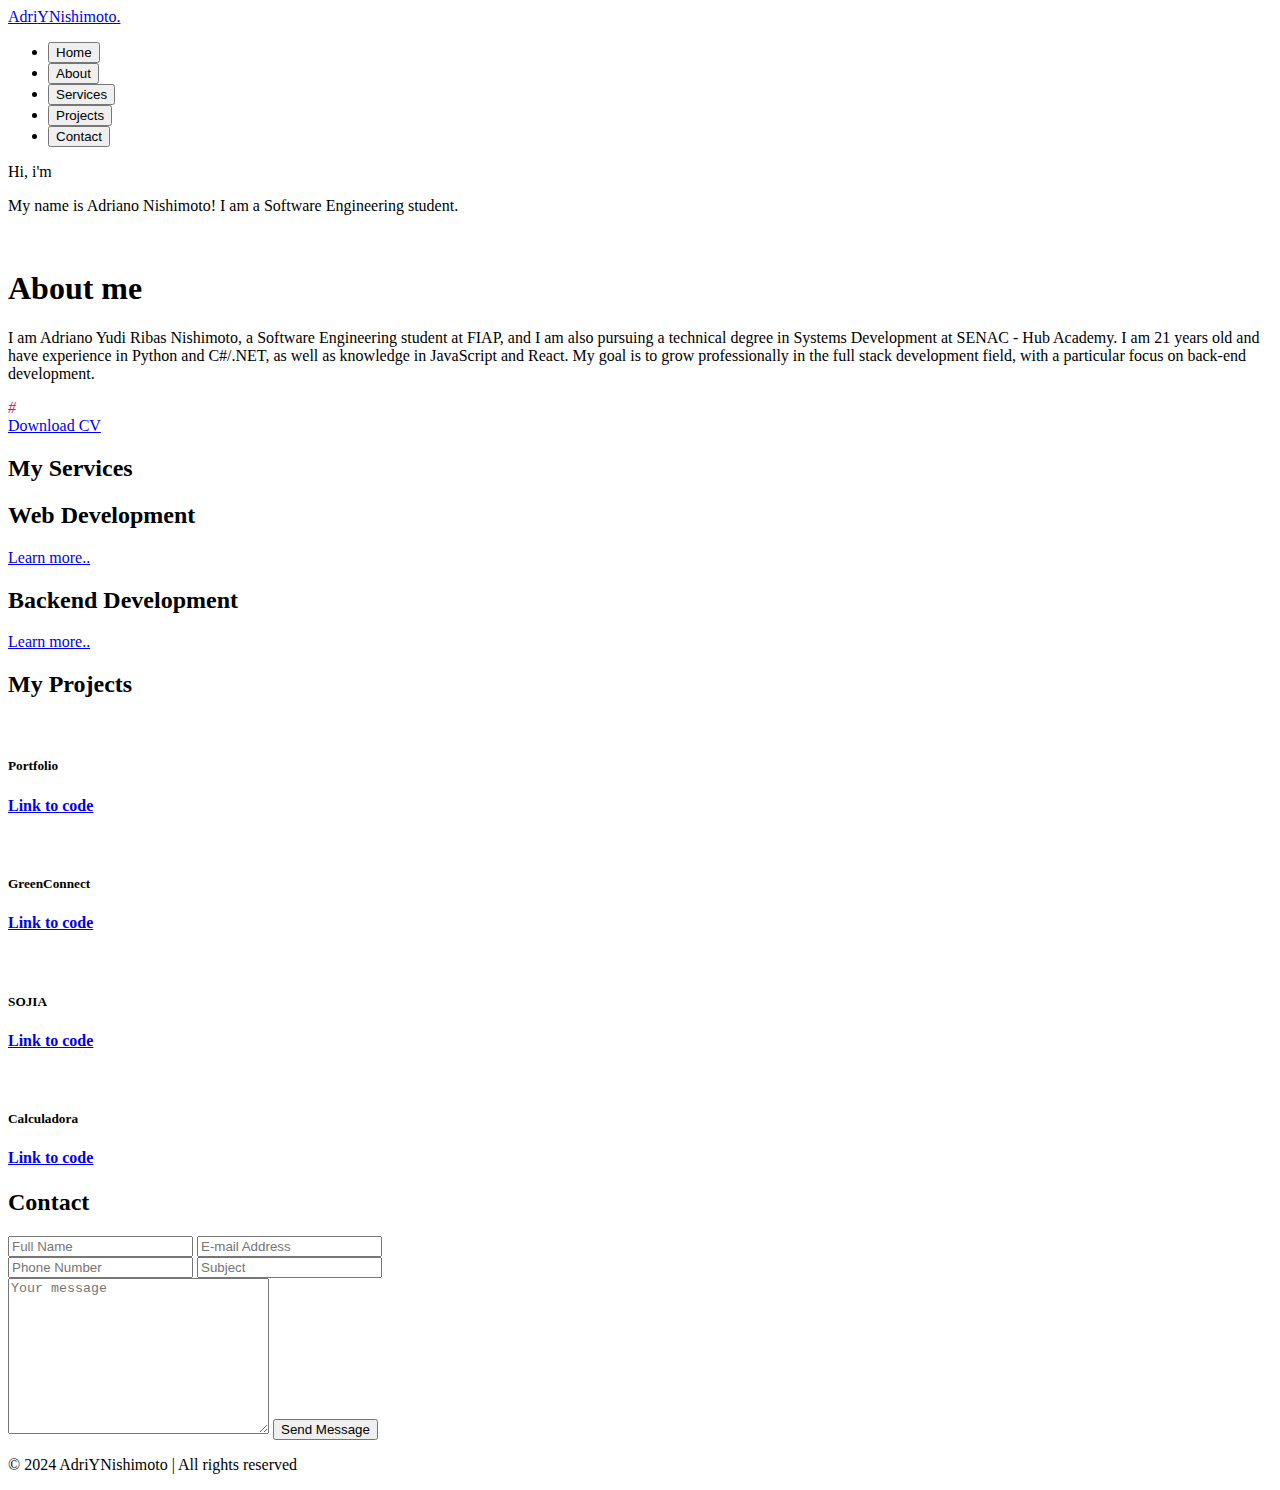
==== index.html @ 2a97e920 "Update index.html" ====
<!DOCTYPE html>
<html lang="en">

<head>
  <meta charset="UTF-8" />
  <meta name="viewport" content="width=device-width, initial-scale=1.0" />
  <title>Portfolio Nishimoto</title>
  <link rel="stylesheet" href="style.css" />
  <link rel="stylesheet" href="https://cdnjs.cloudflare.com/ajax/libs/font-awesome/6.6.0/css/all.min.css"
    integrity="sha512-Kc323vGBEqzTmouAECnVceyQqyqdsSiqLQISBL29aUW4U/M7pSPA/gEUZQqv1cwx4OnYxTxve5UMg5GT6L4JJg=="
    crossorigin="anonymous" referrerpolicy="no-referrer" />
  <link rel="stylesheet" href="https://cdnjs.cloudflare.com/ajax/libs/boxicons/2.1.0/css/boxicons.min.css"
    integrity="sha512-pVCM5+SN2+qwj36KonHToF2p1oIvoU3bsqxphdOIWMYmgr4ZqD3t5DjKvvetKhXGc/ZG5REYTT6ltKfExEei/Q=="
    crossorigin="anonymous" referrerpolicy="no-referrer" />
  <script src="https://cdnjs.cloudflare.com/ajax/libs/jquery/3.7.1/jquery.min.js"
    integrity="sha512-v2CJ7UaYy4JwqLDIrZUI/4hqeoQieOmAZNXBeQyjo21dadnwR+8ZaIJVT8EE2iyI61OV8e6M8PP2/4hpQINQ/g=="
    crossorigin="anonymous" referrerpolicy="no-referrer"></script>
</head>

<body>
  <!-- HEADER -->
  <header>
    <div class="logo">
      <a href="#">Adri<span>YNishimoto.</span></a>
    </div>
    <ul class="menu">
      <li>
        <a href="#">
          <button type="button">
            <span>Home</span>
            <span class="fa-solid fa-house"></span>
          </button>
        </a>
      </li>
      <li>
        <a href="#sobre">
          <button type="button">
            <span>About</span>
            <span class="fa-solid fa-address-card"></span>
          </button>
        </a>
      </li>
      <li>
        <a href="#servicos">
          <button type="button">
            <span>Services</span>
            <span class="fa-solid fa-sliders"></span>
          </button>
        </a>
      </li>
      <li>
        <a href="#projetos">
          <button type="button">
            <span>Projects</span>
            <span class="fa-solid fa-mountain-sun"></span>
          </button>
        </a>
      </li>
      <li>
        <a href="#contato">
          <button type="button">
            <span>Contact</span>
            <span class="fa-solid fa-headset"></span>
          </button>
        </a>
      </li>
    </ul>
    <div class="menu-btn">
      <i class="fas fa-bars"></i>
    </div>
  </header>
  <!-- HOME -->
  <section class="home" id="home">
    <div class="destaque-texto">
      <div class="ola">
        <p>Hi, i'm</p>
      </div>
      <div class="destaque-nome">
        <span id="SliderValue"></span>
      </div>
      <div class="destaque-texto-info">
        <p>
          My name is Adriano Nishimoto! I am a Software Engineering student.
        </p>
      </div>
      <div class="social-icons">
        <a href="https://www.linkedin.com/in/adriano-yudi-r-nishimoto-75a756266/" target="_blank"><i
            class="fab fa-linkedin" style="color: crimson"></i></a>
        <a href="https://github.com/AdriYNishimoto" target="_blank"><i class="fab fa-github"
            style="color: crimson"></i></a>
        <!-- <a href="#"
            ><i class="fab fa-instagram" style="color: crimson"></i
          ></a> -->
      </div>
    </div>
    <div class="home-img">
      <img src="image/perfil-Photoroom.png" alt="" />
    </div>
  </section>
  <!-- SOBRE -->
  <section class="sobre" id="sobre">
    <div class="max-width">
      <div class="sobre-conteiner">
        <div class="sobre">
          <h1 class="titulo_h1">About me</h1>
          <p>
            I am Adriano Yudi Ribas Nishimoto, a Software Engineering student
            at FIAP, and I am also pursuing a technical degree in Systems
            Development at SENAC - Hub Academy. I am 21 years old and have
            experience in Python and C#/.NET, as well as knowledge in
            JavaScript and React. My goal is to grow professionally in the
            full stack development field, with a particular focus on back-end
            development.
          </p>
          <div class="sobre_social">
            <i class="fab fa-html5" style="color: crimson"></i>
            <i class="fab fa-css3" style="color: crimson"></i>
            <i class="fab fa-js" style="color: crimson"></i>
            <i class="fab fa-react" style="color: crimson"></i>
            <i class="fab fa-python" style="color: crimson"></i>
            <i class="fa-sharp fa-solid fa-c fa-sharp" style="color: crimson">#</i>
          </div>
          <a href="download/Currículo AdriYNishimoto.pdf" class="btn-b" download="AdriYNishimoto.pdf">Download CV</a>
        </div>
      </div>
    </div>
  </section>
  <!-- SERVIÇOS -->
  <section class="servicos" id="servicos">
    <h2 class="cabecalho">My <span>Services</span></h2>
    <div class="serv-conteudo">
      <div class="servicos-lista">
        <!-- <div>
        <i class="fa-brand fa-app-store"></i>
        <h2>Desenvolvimento App</h2>
        <p></p>
        <a href="#">Learn more..</a>
        </div> -->
        <div>
          <i class="fa-solid fa-code"></i>
          <h2>Web Development</h2>
          <p></p>
          <a href="#">Learn more..</a>
        </div>
        <div>
          <i class="fa-solid fa-server"></i>
          <h2>Backend Development</h2>
          <p></p>
          <a href="#">Learn more..</a>
        </div>
      </div>
    </div>
  </section>
  <!-- PROJETOS -->
  <section class="projetos" id="projetos">
    <h2 class="cabecalho">My <span>Projects</span></h2>
    <div class="projetos-conteudo">
      <div class="linha">
        <img src="image/portindex.png" alt="" />
        <div class="main-linha">
          <div class="linha-texto">
            <h5>Portfolio</h5>
          </div>
          <div class="linha-icon">
            <i class="bx bxl-github"></i>
          </div>
        </div>
        <a href="https://github.com/AdriYNishimoto/adriynishiport.github.io">
          <h4>Link to code</h4>
        </a>
      </div>
      <div class="linha">
        <img src="image/Home.png" alt="" />
        <div class="main-linha">
          <div class="linha-texto">
            <h5>GreenConnect</h5>
          </div>
          <div class="linha-icon">
            <i class="bx bxl-github"></i>
          </div>
        </div>
        <a href="https://github.com/AdriYNishimoto/greenconnect-react" target="_blank">
          <h4>Link to code</h4>
        </a>
      </div>
      <div class="linha">
        <img src="image/index.html.png" alt="" />
        <div class="main-linha">
          <div class="linha-texto">
            <h5>SOJIA</h5>
          </div>
          <div class="linha-icon">
            <i class="bx bxl-github"></i>
          </div>
        </div>
        <a href="https://github.com/AdriYNishimoto/sojia" target="_blank">
          <h4>Link to code</h4>
        </a>
      </div>
      <div class="linha">
        <img src="image/calculadora.png" alt="" />
        <div class="main-linha">
          <div class="linha-texto">
            <h5>Calculadora</h5>
          </div>
          <div class="linha-icon">
            <i class="bx bxl-github"></i>
          </div>
        </div>
        <a href="https://github.com/AdriYNishimoto/Calculadora" target="_blank">
          <h4>Link to code</h4>
        </a>
      </div>

      <!-- <div class="linha">
          <img src="" alt="" />
          <div class="main-linha">
            <div class="linha-texto">
              <h5>Web Desing</h5>
            </div>
            <div class="linha-icon">
              <i class="bx bxl-github"></i>
            </div>
          </div>
          <h4>Link to code</h4>
        </div> -->
      <!-- <div class="linha">
          <img src="" alt="" />
          <div class="main-linha">
            <div class="linha-texto">
              <h5>Web Desing</h5>
            </div>
            <div class="linha-icon">
              <i class="bx bxl-github"></i>
            </div>
          </div>
          <h4>Link to code</h4>
        </div> -->
    </div>
  </section>
  <!-- CONTATO -->
  <section class="contato" id="contato">
    <h2 class="cabecalho">Contact</h2>
    <form action="https://formsubmit.co/b1f85084675a2bff33ce8646d727977d" method="post">
      <div class="input-box">
        <input type="text" name="full_name" placeholder="Full Name" required />
        <input type="email" name="email" placeholder="E-mail Address" required />
      </div>
      <div class="input-box">
        <input type="number" name="phone" placeholder="Phone Number" />
        <input type="text" name="subject" placeholder="Subject" />
      </div>
      <textarea name="message" cols="30" rows="10" placeholder="Your message"></textarea>
      <input type="hidden" name="_next" value="https://adriynishimoto.github.io/adriynishiport.github.io/thanks">
      <input type="submit" value="Send Message" class="btn-t" />
    </form>


  </section>


  <!-- FOOTER -->
  <footer class="footer">
    <div class="social">
      <a href="https://github.com/AdriYNishimoto"><i class="bx bxl-github"></i></a>
      <a href="https://www.linkedin.com/in/adriano-yudi-r-nishimoto-75a756266/"><i class="bx bxl-linkedin"></i></a>
      <!-- <a href="#"><i class="bx bxl-instagram"></i></a> -->
    </div>
    <p class="copyright">© 2024 AdriYNishimoto | All rights reserved</p>
  </footer>
</body>
<script src="https://unpkg.com/scrollreveal"></script>
<script src="script.js"></script>

</html>
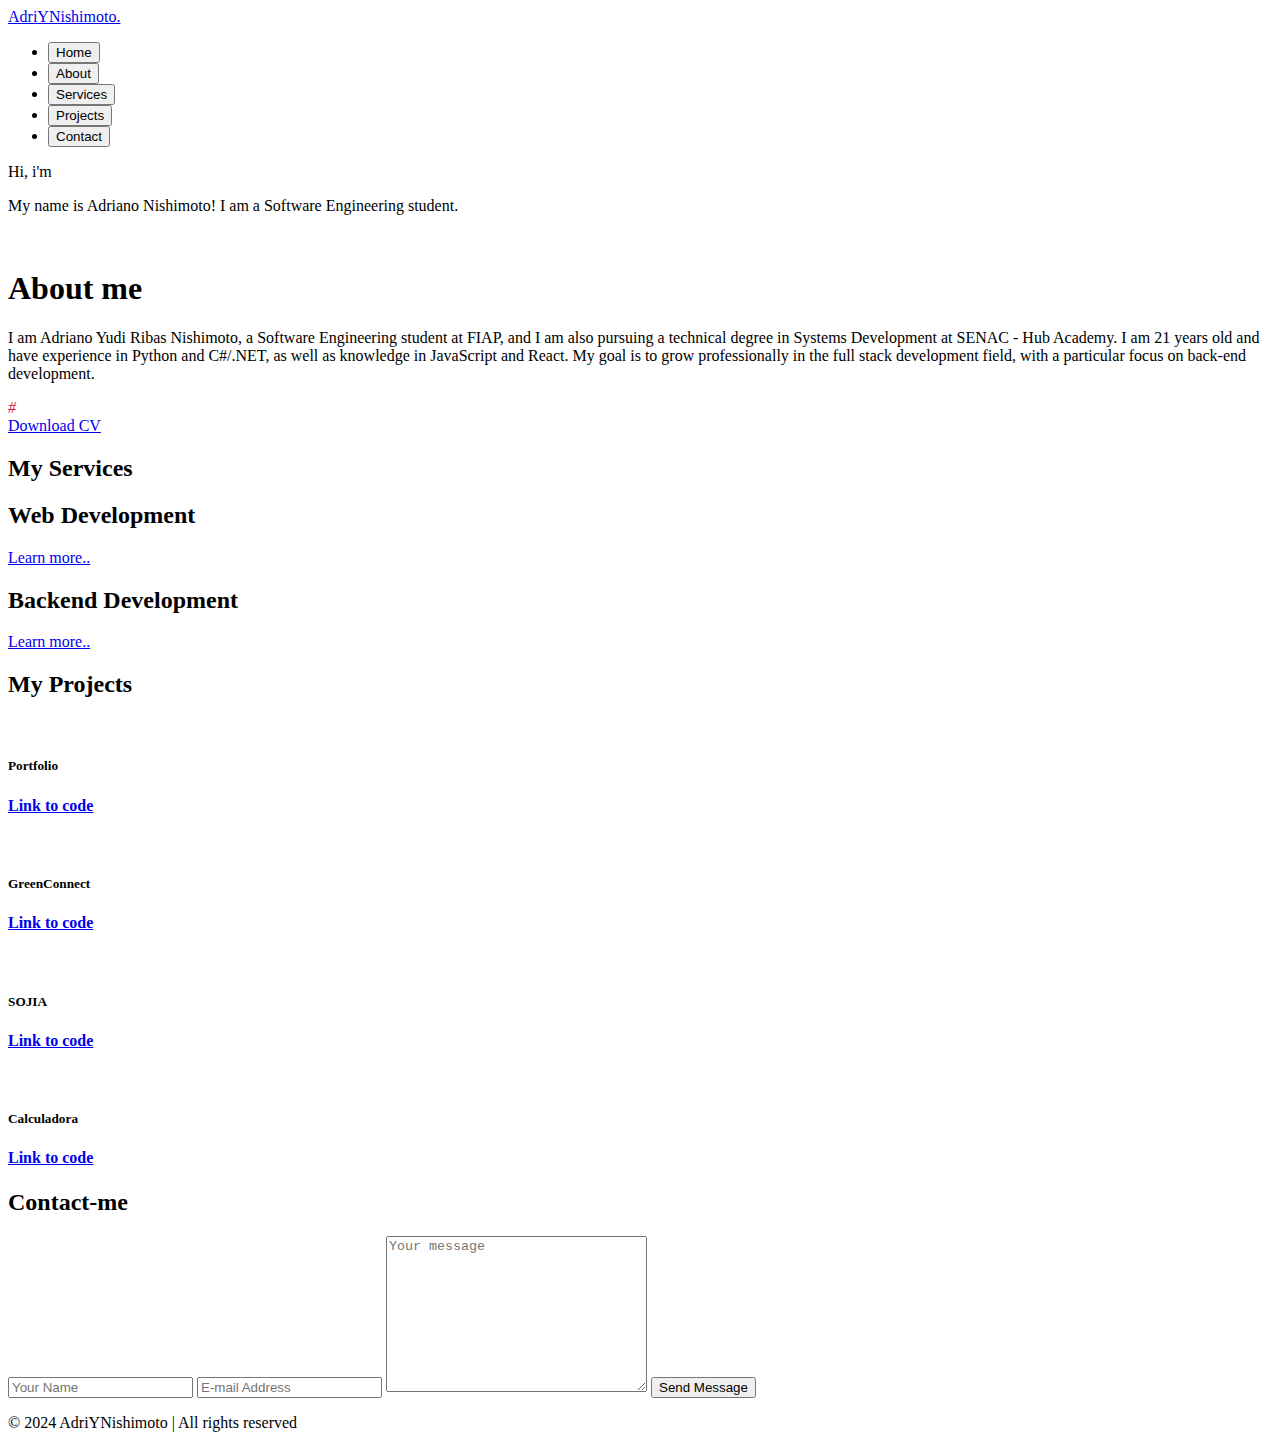
==== commit d3e7d8d0: "Update index.html" ====
--- a/index.html
+++ b/index.html
@@ -6,6 +6,7 @@
   <meta name="viewport" content="width=device-width, initial-scale=1.0" />
   <title>Portfolio Nishimoto</title>
   <link rel="stylesheet" href="style.css" />
+  <link rel="icon" type="image/x-icon" href="image/Logo-NS.png">
   <link rel="stylesheet" href="https://cdnjs.cloudflare.com/ajax/libs/font-awesome/6.6.0/css/all.min.css"
     integrity="sha512-Kc323vGBEqzTmouAECnVceyQqyqdsSiqLQISBL29aUW4U/M7pSPA/gEUZQqv1cwx4OnYxTxve5UMg5GT6L4JJg=="
     crossorigin="anonymous" referrerpolicy="no-referrer" />
@@ -240,19 +241,15 @@
   </section>
   <!-- CONTATO -->
   <section class="contato" id="contato">
-    <h2 class="cabecalho">Contact</h2>
-    <form action="https://formsubmit.co/b1f85084675a2bff33ce8646d727977d" method="post">
+    <h2 class="cabecalho">Contact-me</h2>
+    <form action="https://formsubmit.co/ajax/rnishimotoyudi123@gmail.com" method="post" enctype="text/plain">
       <div class="input-box">
-        <input type="text" name="full_name" placeholder="Full Name" required />
+        <input type="text" name="full_name" placeholder="Your Name" required />
         <input type="email" name="email" placeholder="E-mail Address" required />
-      </div>
-      <div class="input-box">
-        <input type="number" name="phone" placeholder="Phone Number" />
-        <input type="text" name="subject" placeholder="Subject" />
-      </div>
-      <textarea name="message" cols="30" rows="10" placeholder="Your message"></textarea>
-      <input type="hidden" name="_next" value="https://adriynishimoto.github.io/adriynishiport.github.io/thanks">
-      <input type="submit" value="Send Message" class="btn-t" />
+        <textarea name="message" cols="30" rows="10" placeholder="Your message"></textarea>
+        <input type="hidden" name="_next" value="https://adriynishimoto.github.io/adriynishiport/thanks.html">
+        <input type="submit" value="Send Message" class="btn-t" />
+      </div>
     </form>
 
 
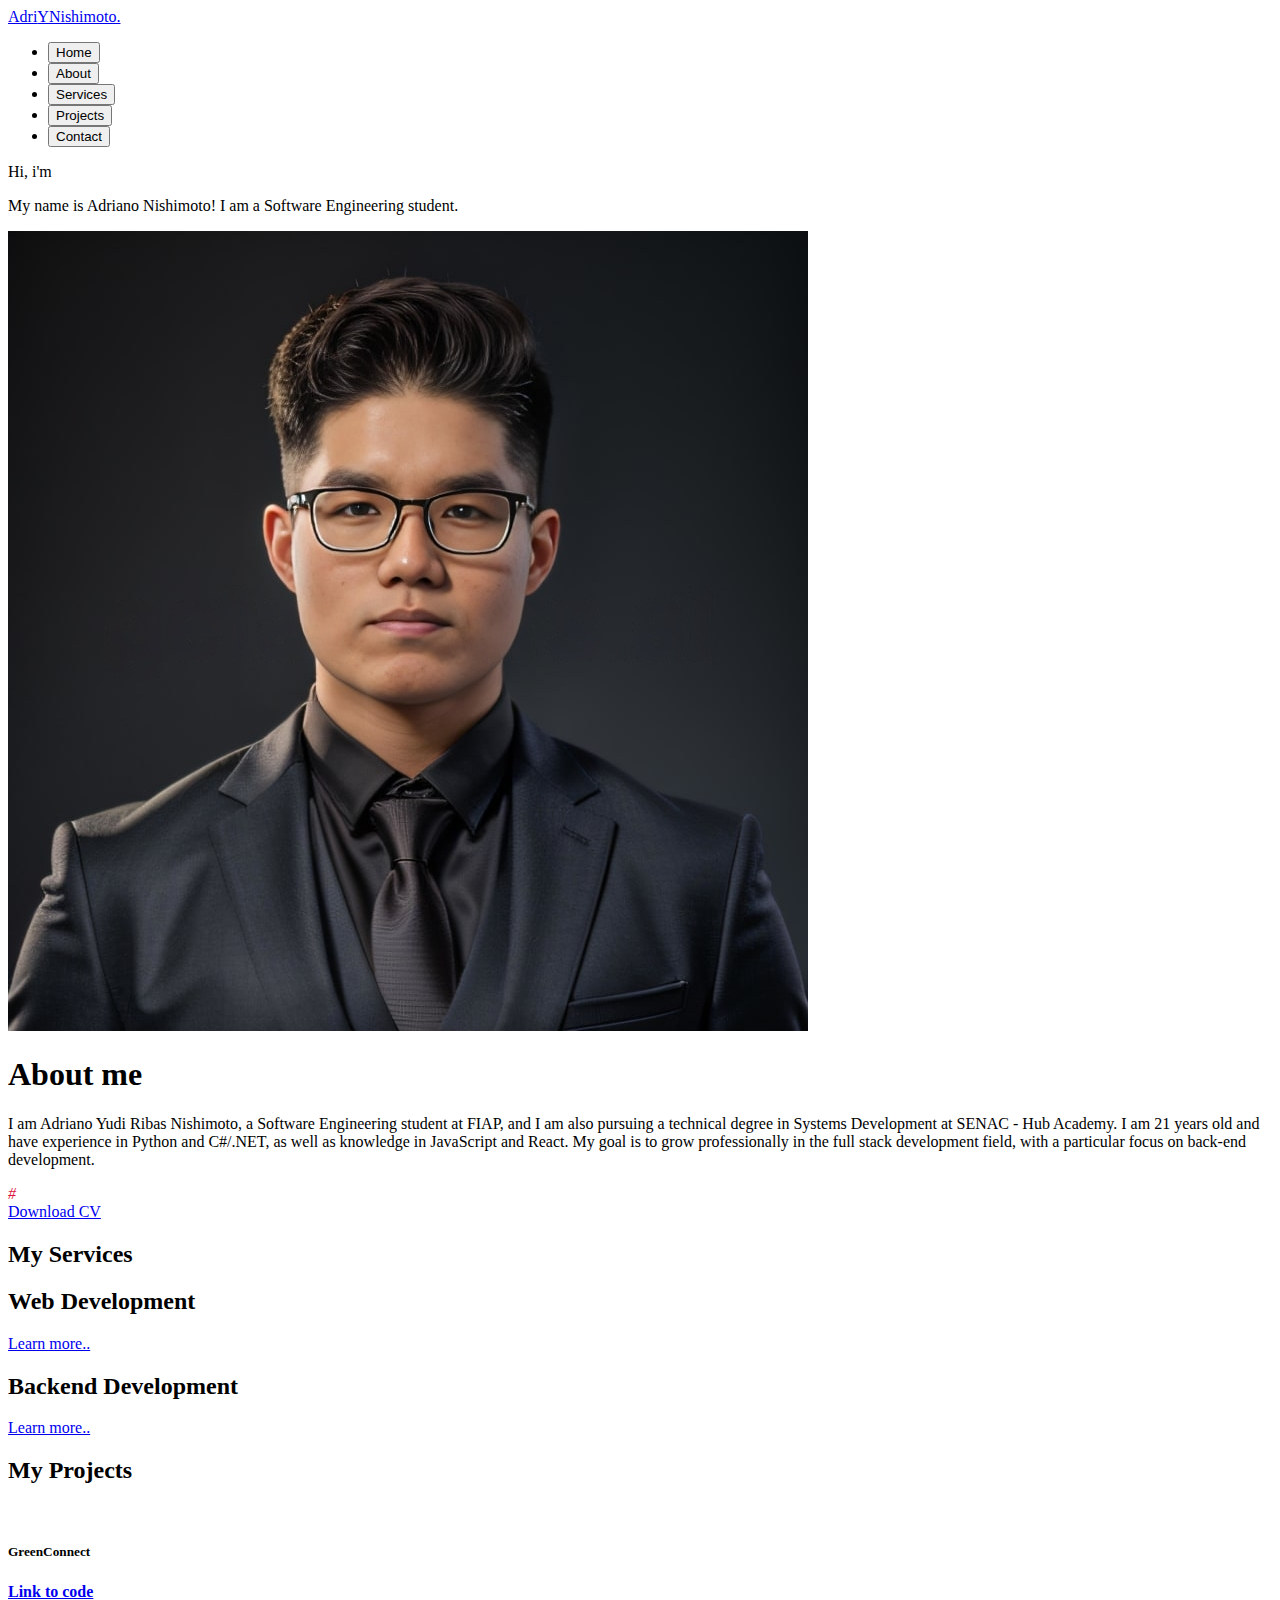
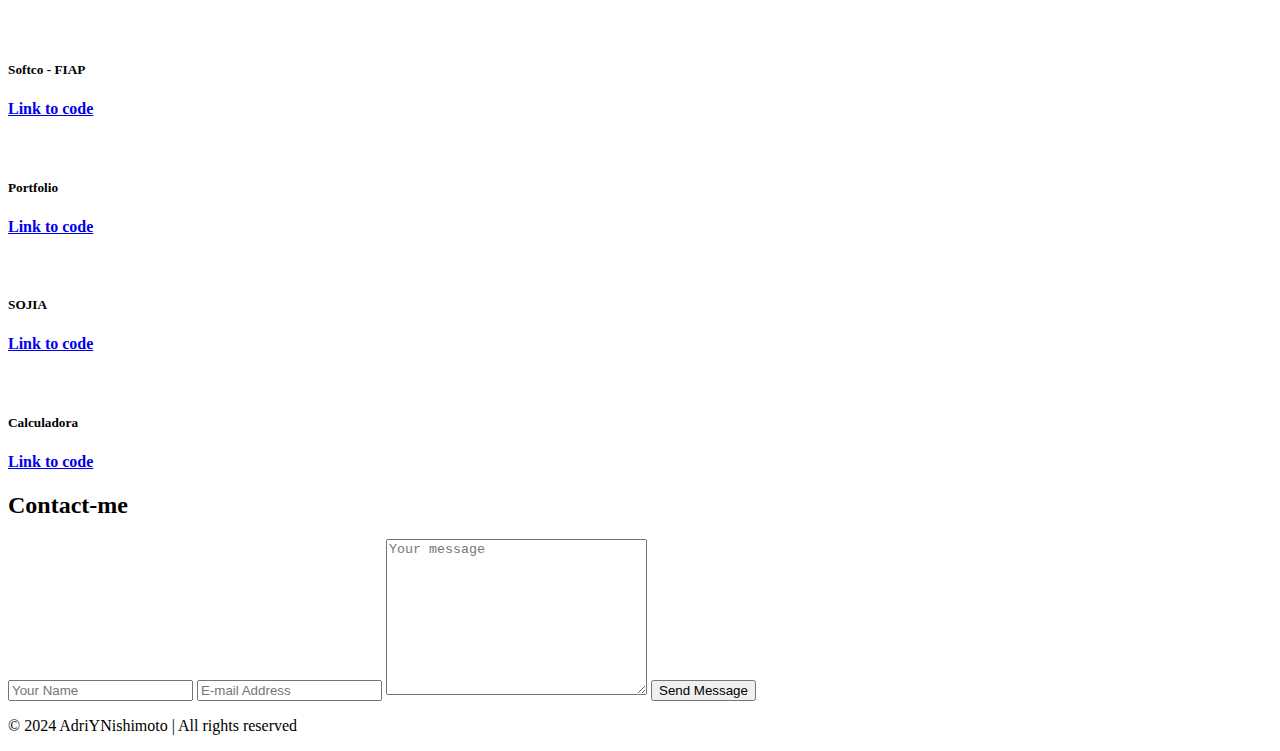
==== commit e99f634e: "Update index.html" ====
--- a/index.html
+++ b/index.html
@@ -95,7 +95,7 @@
       </div>
     </div>
     <div class="home-img">
-      <img src="image/perfil-Photoroom.png" alt="" />
+      <img src="image/perfil.jpeg" alt="" />
     </div>
   </section>
   <!-- SOBRE -->
@@ -157,7 +157,35 @@
     <h2 class="cabecalho">My <span>Projects</span></h2>
     <div class="projetos-conteudo">
       <div class="linha">
-        <img src="image/portindex.png" alt="" />
+        <img src="image/Home.png" alt="" />
+        <div class="main-linha">
+          <div class="linha-texto">
+            <h5>GreenConnect</h5>
+          </div>
+          <div class="linha-icon">
+            <i class="bx bxl-github"></i>
+          </div>
+        </div>
+        <a href="https://github.com/AdriYNishimoto/greenconnect-react" target="_blank">
+          <h4>Link to code</h4>
+        </a>
+      </div>
+      <div class="linha">
+        <img src="image/Home.png" alt="" />
+        <div class="main-linha">
+          <div class="linha-texto">
+            <h5>Softco - FIAP</h5>
+          </div>
+          <div class="linha-icon">
+            <i class="bx bxl-github"></i>
+          </div>
+        </div>
+        <a href="https://github.com/AdriYNishimoto/Softco" target="_blank">
+          <h4>Link to code</h4>
+        </a>
+      </div>
+       <div class="linha">
+        <img src="image/portfolio.png" alt="" />
         <div class="main-linha">
           <div class="linha-texto">
             <h5>Portfolio</h5>
@@ -167,20 +195,6 @@
           </div>
         </div>
         <a href="https://github.com/AdriYNishimoto/adriynishiport.github.io">
-          <h4>Link to code</h4>
-        </a>
-      </div>
-      <div class="linha">
-        <img src="image/Home.png" alt="" />
-        <div class="main-linha">
-          <div class="linha-texto">
-            <h5>GreenConnect</h5>
-          </div>
-          <div class="linha-icon">
-            <i class="bx bxl-github"></i>
-          </div>
-        </div>
-        <a href="https://github.com/AdriYNishimoto/greenconnect-react" target="_blank">
           <h4>Link to code</h4>
         </a>
       </div>
@@ -242,15 +256,15 @@
   <!-- CONTATO -->
   <section class="contato" id="contato">
     <h2 class="cabecalho">Contact-me</h2>
-    <form action="https://formsubmit.co/ajax/rnishimotoyudi123@gmail.com" method="post" enctype="text/plain">
+    <form id="contact-form" action="https://formsubmit.co/ajax/b1f85084675a2bff33ce8646d727977d" method="post">
       <div class="input-box">
         <input type="text" name="full_name" placeholder="Your Name" required />
         <input type="email" name="email" placeholder="E-mail Address" required />
         <textarea name="message" cols="30" rows="10" placeholder="Your message"></textarea>
-        <input type="hidden" name="_next" value="https://adriynishimoto.github.io/adriynishiport/thanks.html">
         <input type="submit" value="Send Message" class="btn-t" />
       </div>
     </form>
+
 
 
   </section>
@@ -268,5 +282,6 @@
 </body>
 <script src="https://unpkg.com/scrollreveal"></script>
 <script src="script.js"></script>
+<script src="form.js"></script>
 
 </html>
